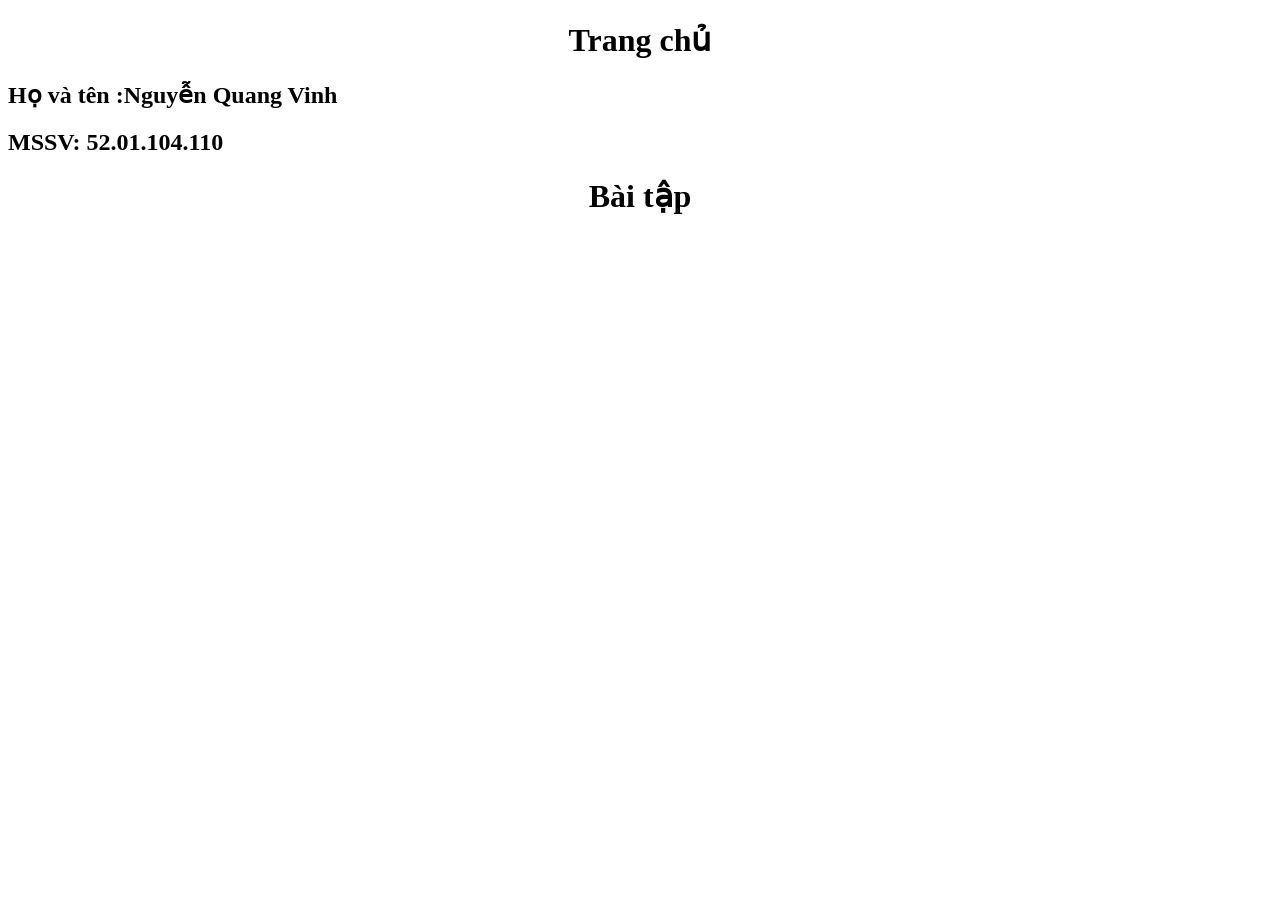
==== index.html @ 476e2e4b "Update index.html" ====
<!DOCTYPE html>
<html>
<head> 
    <h1 style="text-align: center;">Trang chủ</h1>
</head>
<body>
    <h2>Họ và tên :Nguyễn Quang Vinh</h2>
    <h2>MSSV: 52.01.104.110</h2>
    <h1 style="text-align: center;">Bài tập</h1>
</body>
</html>
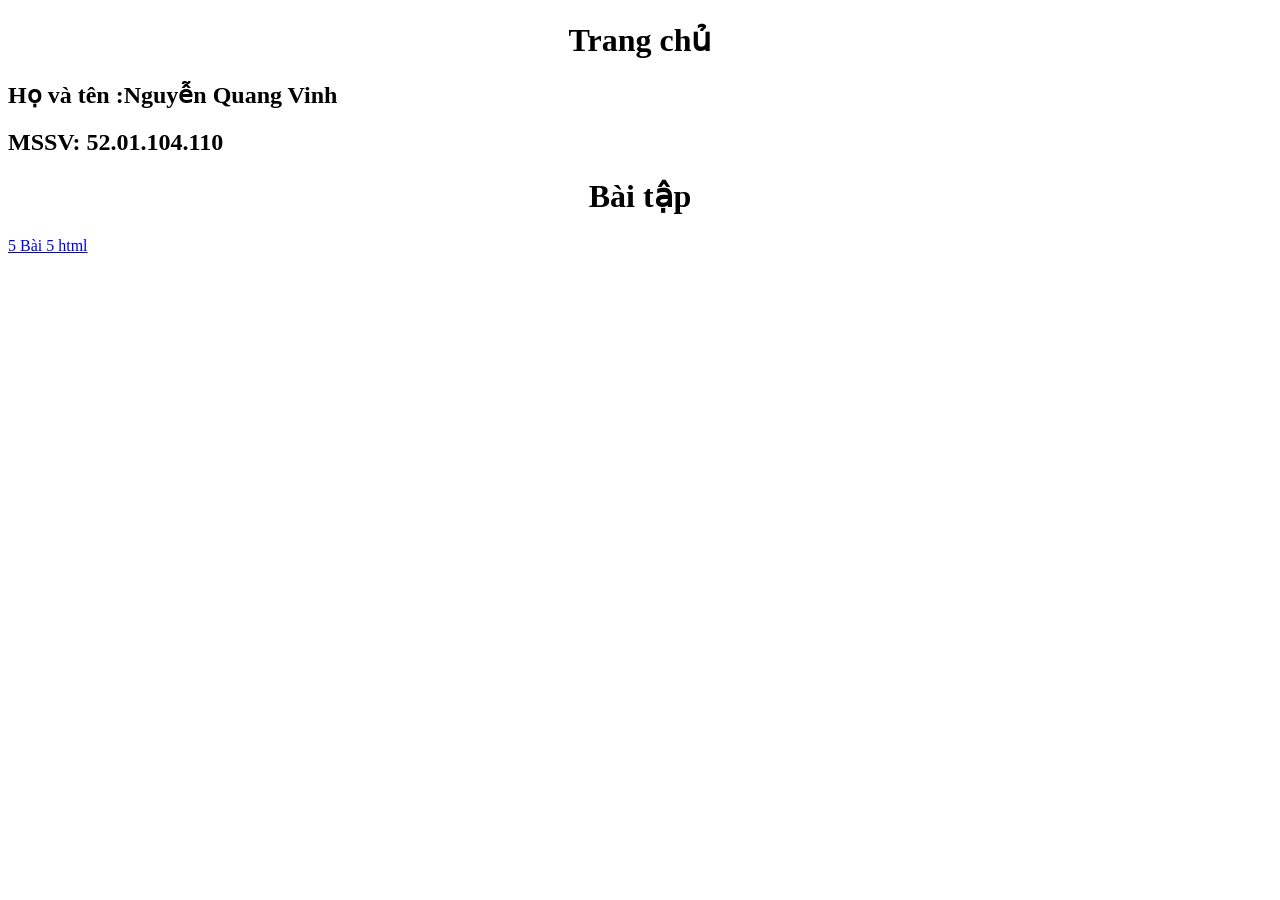
==== commit b2e45509: "Update index.html" ====
--- a/index.html
+++ b/index.html
@@ -7,5 +7,6 @@
     <h2>Họ và tên :Nguyễn Quang Vinh</h2>
     <h2>MSSV: 52.01.104.110</h2>
     <h1 style="text-align: center;">Bài tập</h1>
+    <a href="5_bài_html.html">5 Bài 5 html</a>
 </body>
 </html>
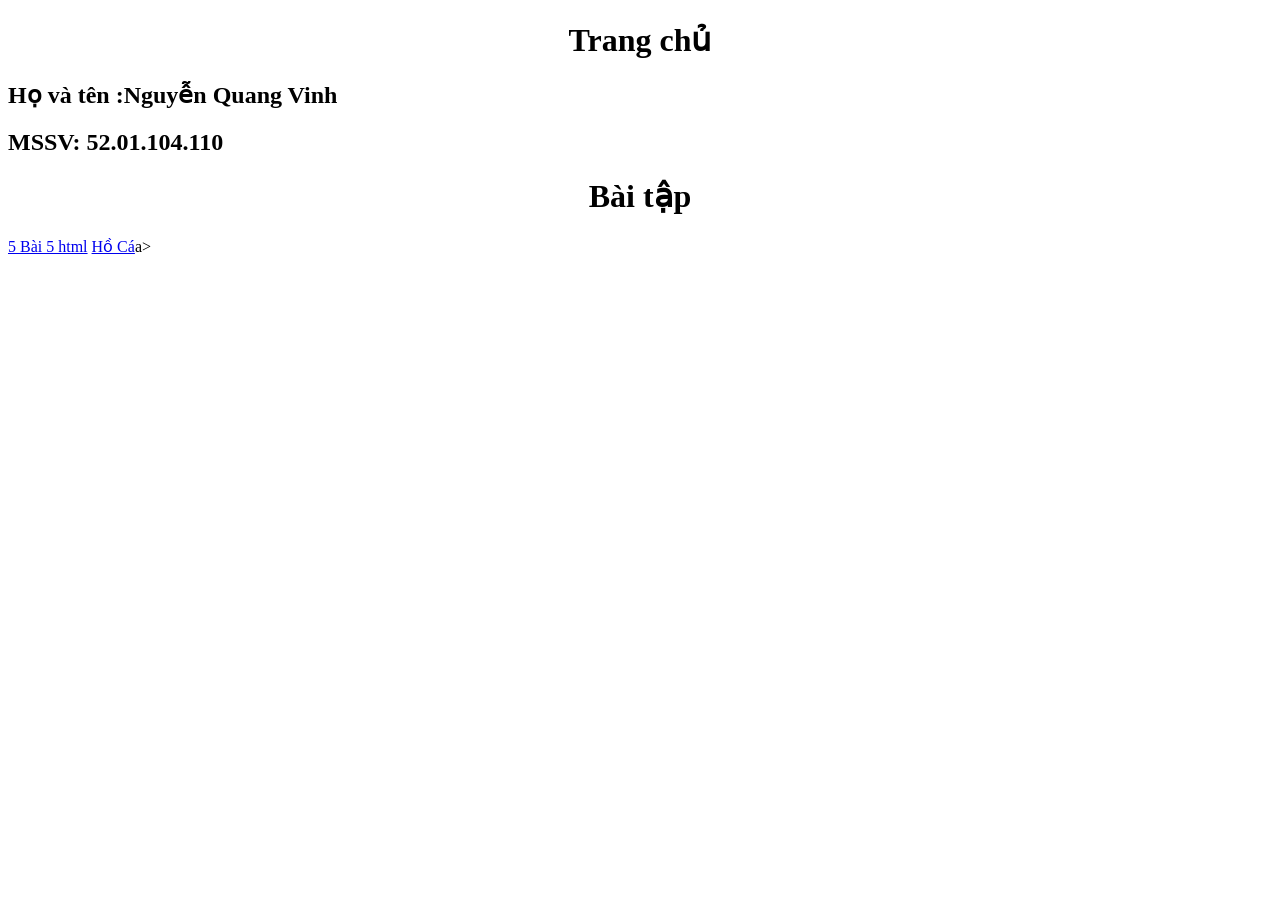
==== commit eecd7def: "Update index.html" ====
--- a/index.html
+++ b/index.html
@@ -7,6 +7,7 @@
     <h2>Họ và tên :Nguyễn Quang Vinh</h2>
     <h2>MSSV: 52.01.104.110</h2>
     <h1 style="text-align: center;">Bài tập</h1>
-    <a href="5_bài_html.html">5 Bài 5 html</a>
+    <a href="5baihtml/5_bai_html.html">5 Bài 5 html</a>
+    <a href="Hoca/HoCa.html">Hồ Cá</a>a>
 </body>
 </html>
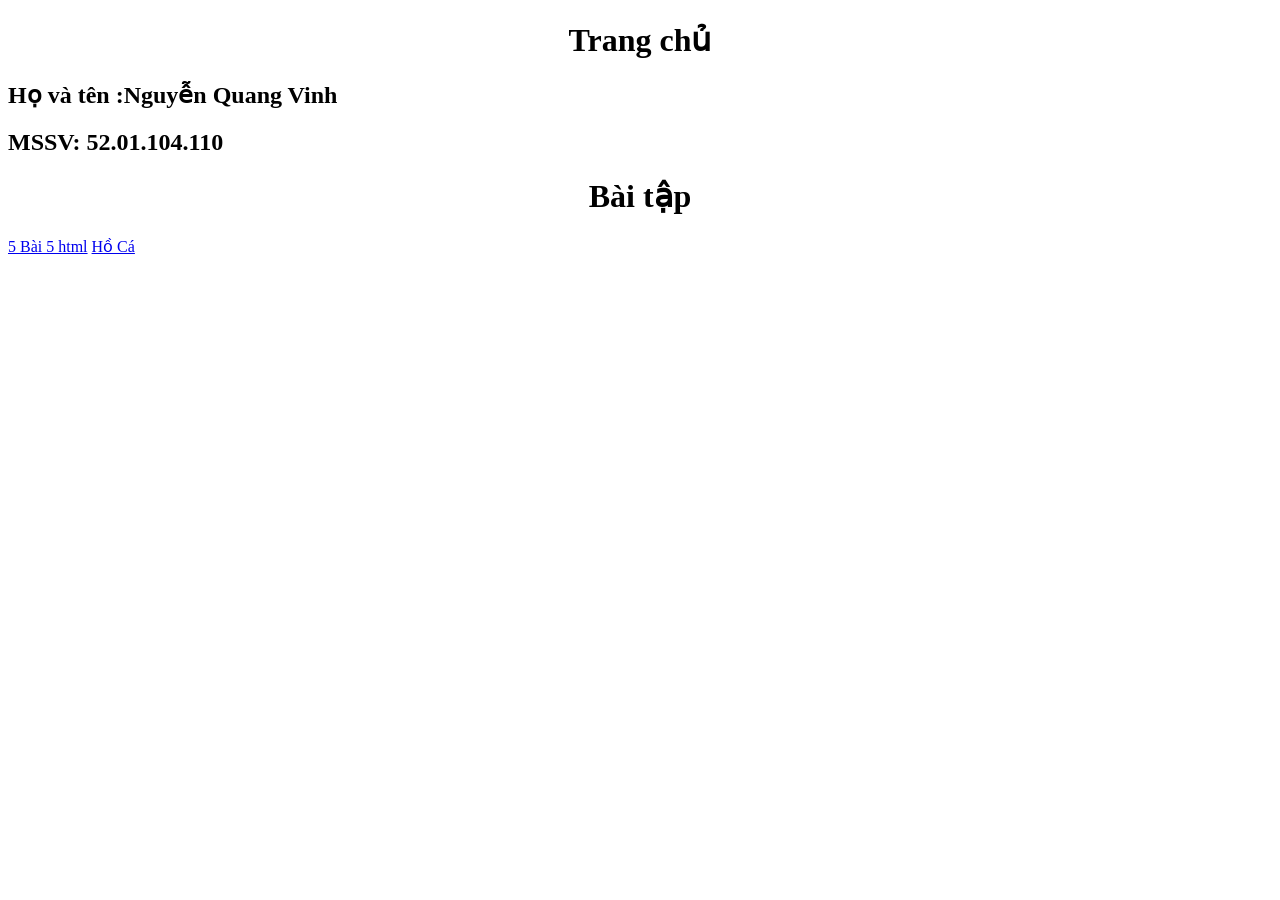
==== commit 887ee4fc: "Update index.html" ====
--- a/index.html
+++ b/index.html
@@ -8,6 +8,6 @@
     <h2>MSSV: 52.01.104.110</h2>
     <h1 style="text-align: center;">Bài tập</h1>
     <a href="5baihtml/5_bai_html.html">5 Bài 5 html</a>
-    <a href="Hoca/HoCa.html">Hồ Cá</a>a>
+    <a href="Hoca/HoCa.html">Hồ Cá</a>
 </body>
 </html>
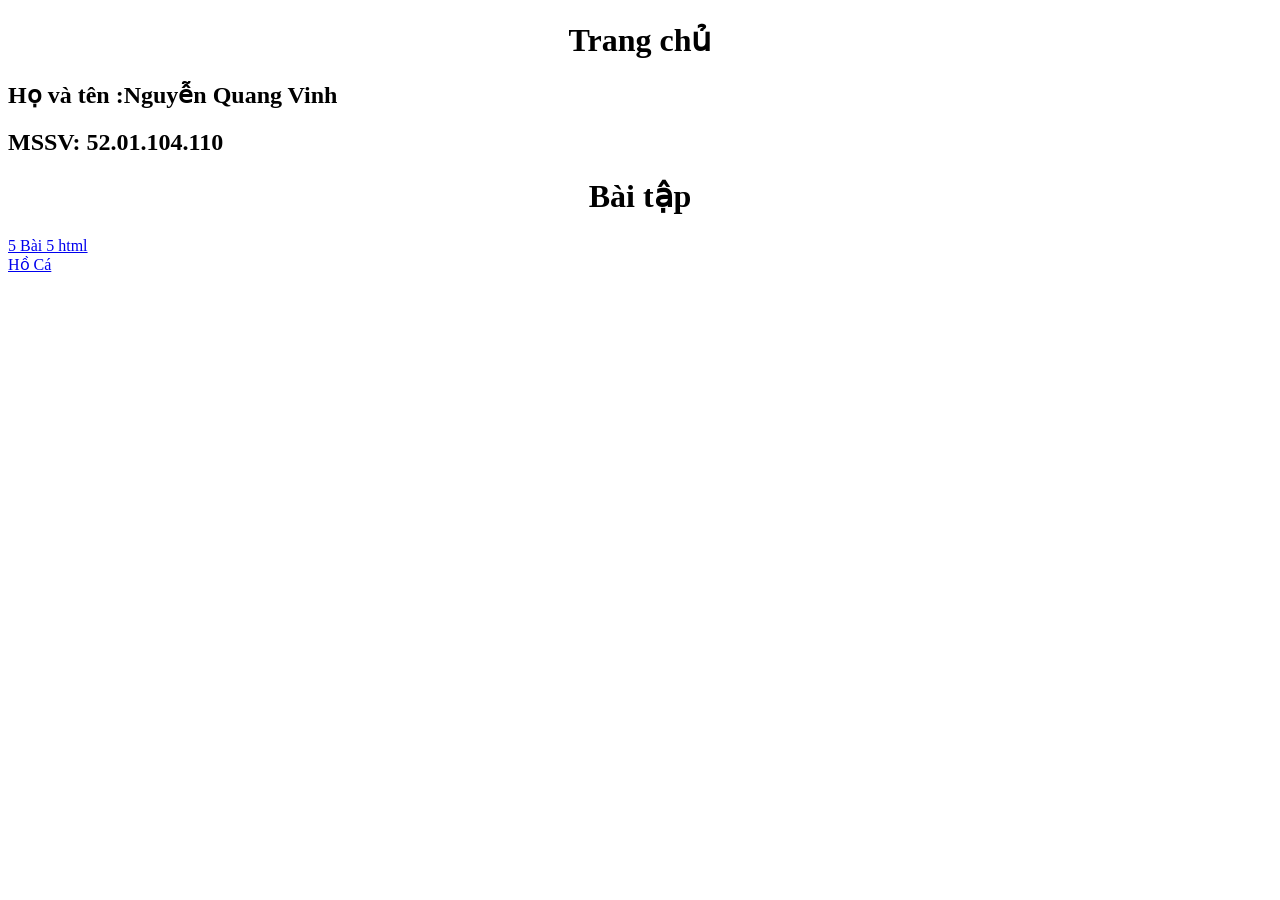
==== commit 15141245: "Update index.html" ====
--- a/index.html
+++ b/index.html
@@ -8,6 +8,7 @@
     <h2>MSSV: 52.01.104.110</h2>
     <h1 style="text-align: center;">Bài tập</h1>
     <a href="5baihtml/5_bai_html.html">5 Bài 5 html</a>
+    <br>
     <a href="Hoca/HoCa.html">Hồ Cá</a>
 </body>
 </html>
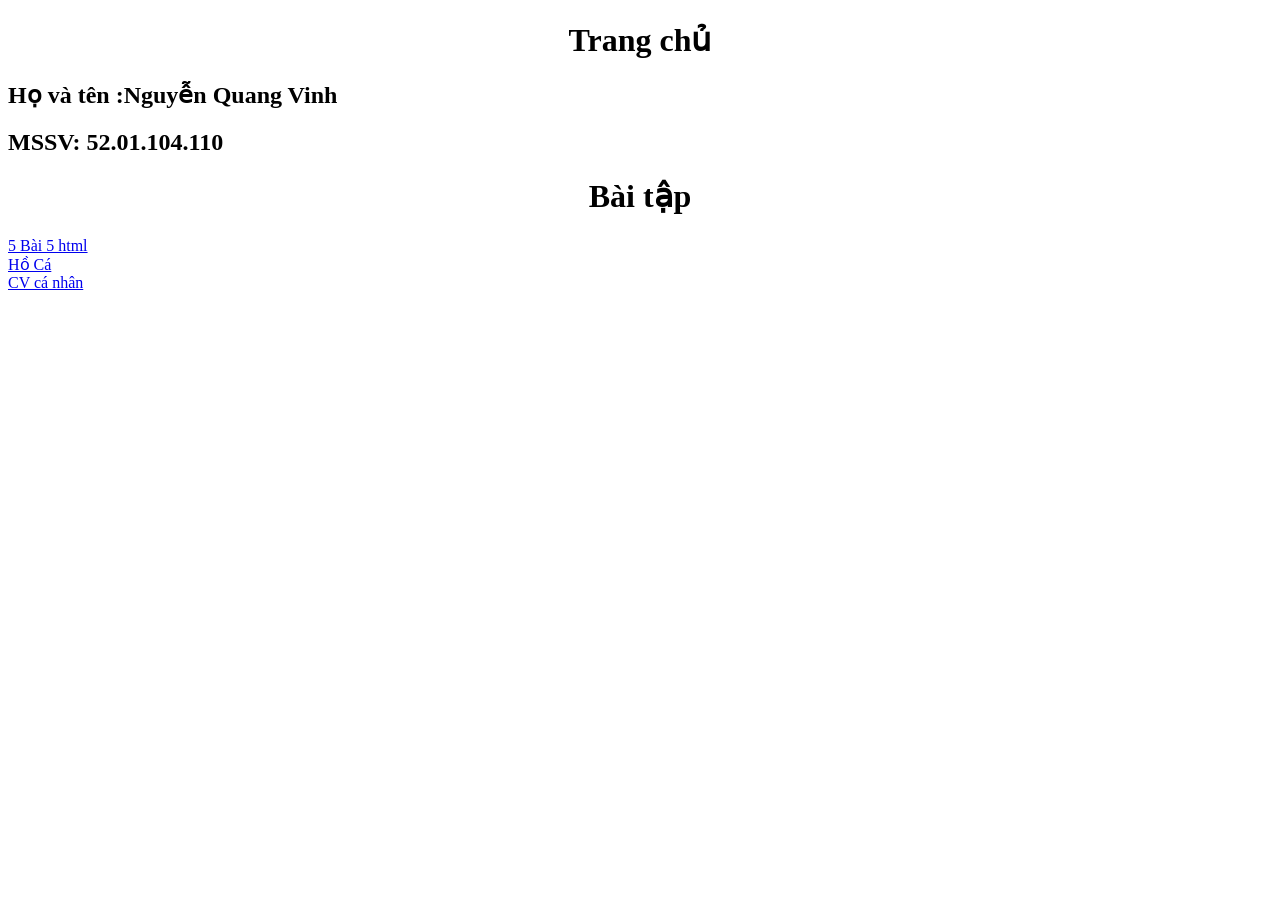
==== commit dcde51c4: "Update index.html" ====
--- a/index.html
+++ b/index.html
@@ -10,5 +10,7 @@
     <a href="5baihtml/5_bai_html.html">5 Bài 5 html</a>
     <br>
     <a href="Hoca/HoCa.html">Hồ Cá</a>
+    <br>
+    <a href="CV/CV.html">CV cá nhân</a>
 </body>
 </html>
